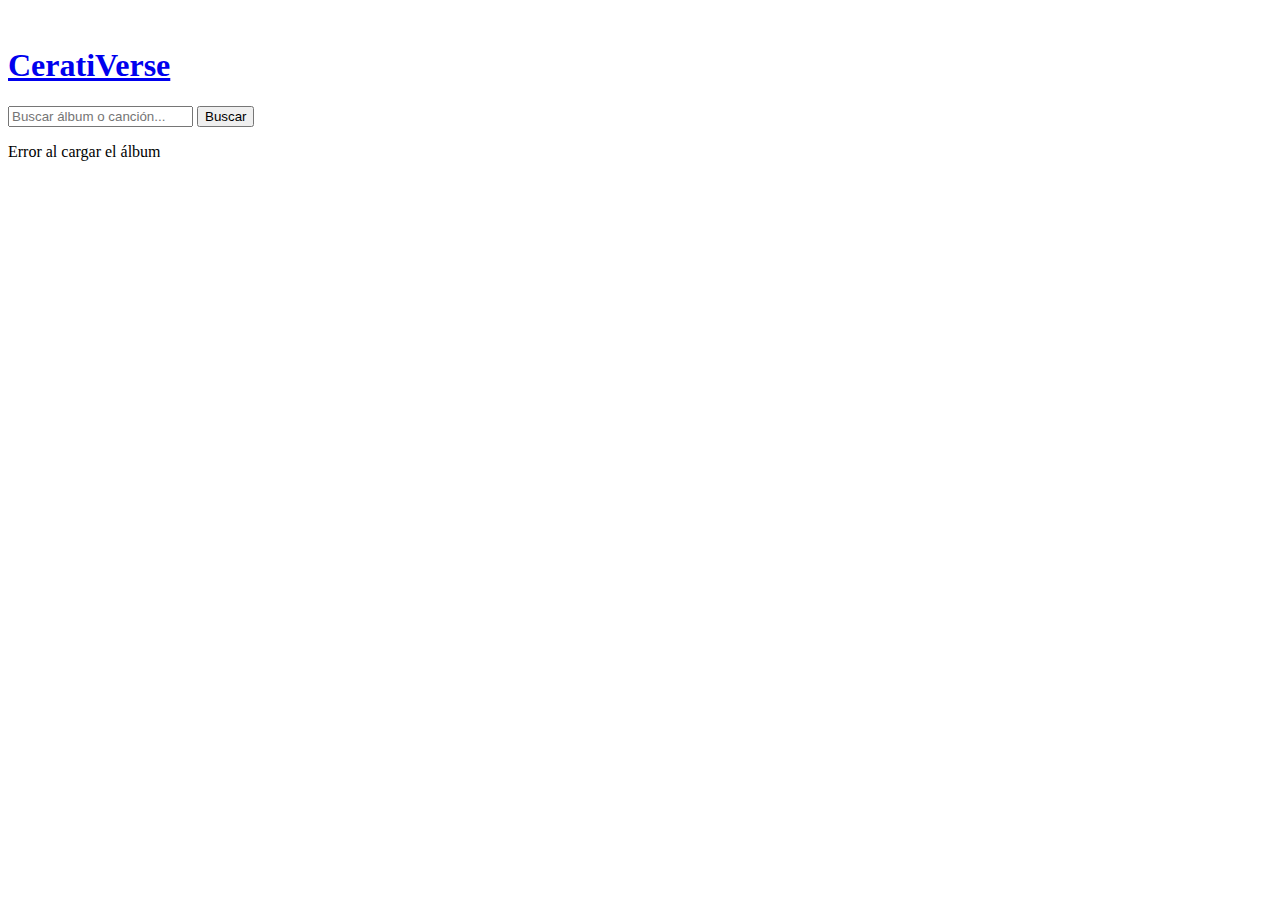
==== cerati/albums-cerati-id.html @ 1ec51fb9 "Estructura finalizada y feature search-bar lista" ====
<!DOCTYPE html>
<html lang="es">
  <head>
    <meta charset="UTF-8" />
    <meta name="viewport" content="width=device-width, initial-scale=1.0" />
    <title>Álbum de Cerati</title>
    <link rel="stylesheet" href="/CeratiVerse/header.css" />
    <link rel="stylesheet" href="albums-cerati.css" />
  </head>
  <header>
    <img src="" alt="" />
    <a href="/CeratiVerse/index.html">
      <h1>CeratiVerse</h1>
    </a>
    <input
      id="search-bar"
      type="text"
      placeholder="Buscar álbum o canción..."
    />
    <button id="search__button" onclick="redirectToSearchPage()">Buscar</button>
  </header>
  <body>
    <div id="album-container"></div>

    <script src="albums-generator.js"></script>
    <script src="/CeratiVerse/search/search.js"></script>
  </body>
</html>
---- cerati/albums-cerati.css ----
.album-card {
  display: flex;
}
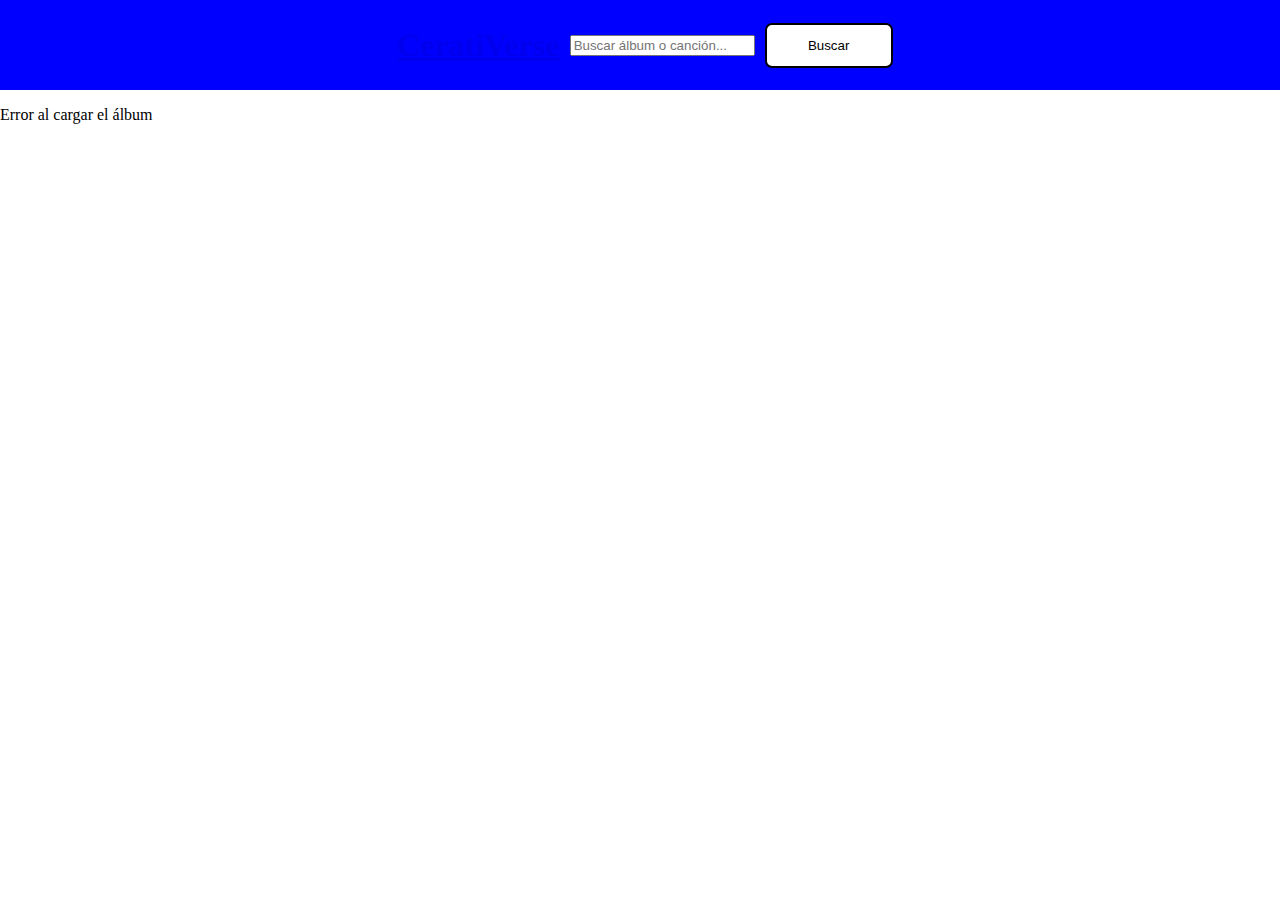
==== commit f3d92f6b: "FixPath-1" ====
--- a/cerati/albums-cerati-id.html
+++ b/cerati/albums-cerati-id.html
@@ -4,7 +4,7 @@
     <meta charset="UTF-8" />
     <meta name="viewport" content="width=device-width, initial-scale=1.0" />
     <title>Álbum de Cerati</title>
-    <link rel="stylesheet" href="/CeratiVerse/header.css" />
+    <link rel="stylesheet" href="/header.css" />
     <link rel="stylesheet" href="albums-cerati.css" />
   </head>
   <header>
--- a/header.css
+++ b/header.css
@@ -0,0 +1,35 @@
+html {
+  margin: 0;
+  padding: 0;
+}
+
+body {
+  margin: 0; /* Asegúrate de eliminar el margen del body */
+  padding: 0; /* Asegúrate de eliminar el padding del body */
+}
+
+header {
+  display: flex;
+  align-items: center;
+  justify-content: center;
+  gap: 10px;
+  height: 10vh;
+  background-color: blue;
+  width: 100%;
+}
+
+#search {
+  padding-left: 15px;
+  height: 50%;
+  width: 40%;
+  border: 2px solid black;
+  border-radius: 7px;
+}
+
+#search__button {
+  width: 10%;
+  background-color: white;
+  height: 50%;
+  border: 2px solid black;
+  border-radius: 7px;
+}
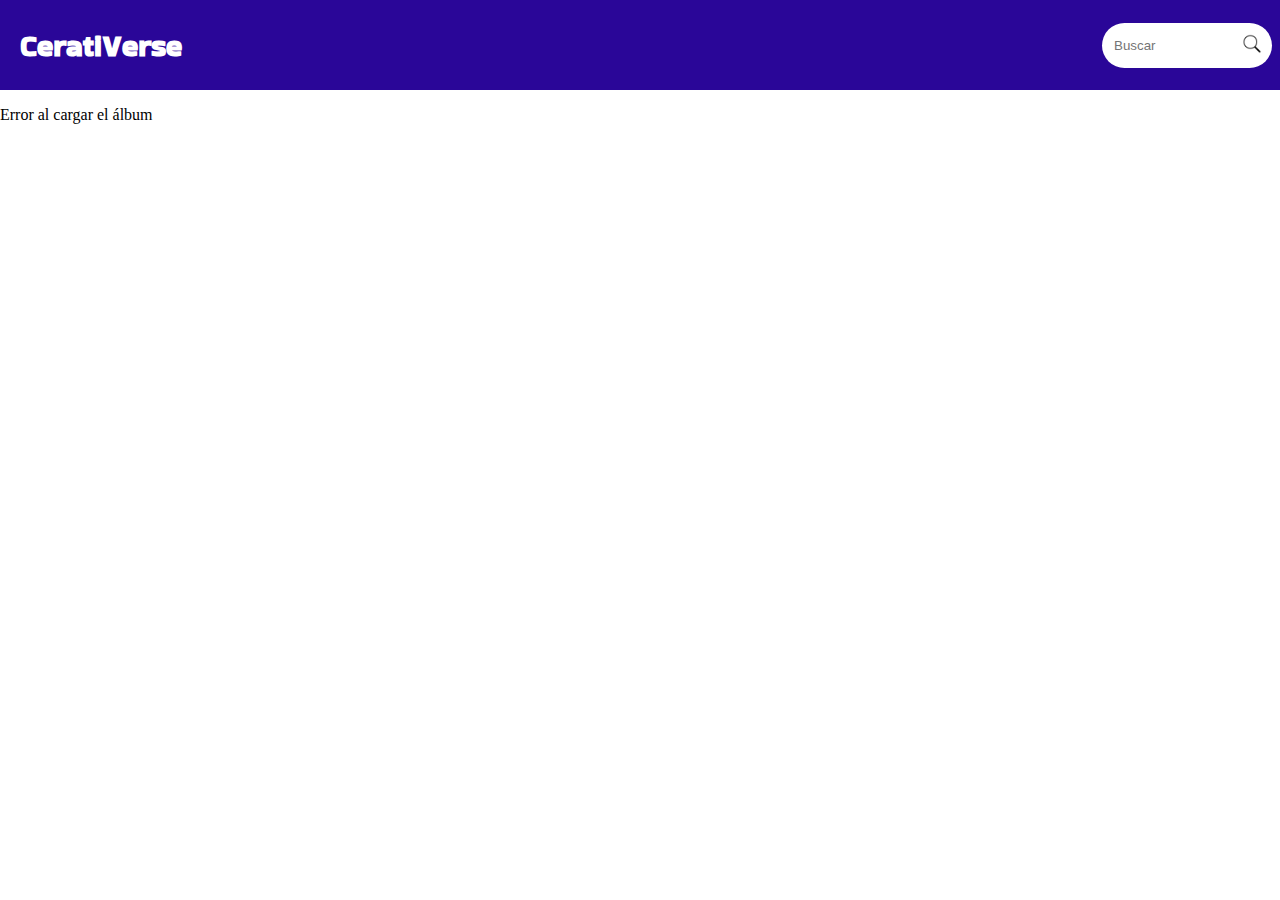
==== commit c6ee57de: "Header listo en mobile" ====
--- a/cerati/albums-cerati-id.html
+++ b/cerati/albums-cerati-id.html
@@ -4,25 +4,24 @@
     <meta charset="UTF-8" />
     <meta name="viewport" content="width=device-width, initial-scale=1.0" />
     <title>Álbum de Cerati</title>
-    <link rel="stylesheet" href="/header.css" />
+    <link rel="stylesheet" href="../header.css" />
     <link rel="stylesheet" href="albums-cerati.css" />
   </head>
   <header>
-    <img src="" alt="" />
-    <a href="/CeratiVerse/index.html">
-      <h1>CeratiVerse</h1>
+    <a id="h1-header" href="../index.html">
+      <h1 id="h1-header">CeratiVerse</h1>
     </a>
-    <input
-      id="search-bar"
-      type="text"
-      placeholder="Buscar álbum o canción..."
-    />
-    <button id="search__button" onclick="redirectToSearchPage()">Buscar</button>
+      <div class="search-container">
+      <input type="text" placeholder="Buscar" class="search-bar" id="search-bar">
+      <button class="search-button" onclick="redirectToSearchPage()">
+          <img src="../images/search-icon.png" alt="Buscar">
+      </button>
+  </div>
   </header>
   <body>
     <div id="album-container"></div>
 
     <script src="albums-generator.js"></script>
-    <script src="/CeratiVerse/search/search.js"></script>
+    <script src="../search/search.js"></script>
   </body>
 </html>
--- a/header.css
+++ b/header.css
@@ -1,3 +1,9 @@
+@import url('https://fonts.googleapis.com/css2?family=Bakbak+One&display=swap');
+:root{
+  --titles-font:'Bakbak One', sans-serif;
+  --titles-color: white;
+
+}
 html {
   margin: 0;
   padding: 0;
@@ -11,25 +17,48 @@
 header {
   display: flex;
   align-items: center;
-  justify-content: center;
-  gap: 10px;
   height: 10vh;
-  background-color: blue;
+  background-color: #2A0698;
   width: 100%;
 }
-
-#search {
-  padding-left: 15px;
-  height: 50%;
-  width: 40%;
-  border: 2px solid black;
-  border-radius: 7px;
+h1{
+  color: var(--titles-color);
+  font-family: var(--titles-font);
+}
+#h1-header{
+  font-size: 30px;
+  margin-left: 10px;
+  text-decoration: none;
+}
+.search-container {
+  display: flex;
+  align-items: center;
+  width: 150px;
+  background-color: white; /* Color de fondo */
+  border-radius: 25px; /* Bordes redondeados */
+  margin-left: auto;
+  margin-right: 8px;
+  padding: 10px; /* Espaciado interno */
 }
 
-#search__button {
-  width: 10%;
-  background-color: white;
-  height: 50%;
-  border: 2px solid black;
-  border-radius: 7px;
+.search-bar {
+  border: none; /* Sin borde */
+  outline: none; /* Sin contorno */
+  width: 120px;
+  background: transparent; /* Fondo transparente */
+  color: black; /* Color del texto */
+  flex: 1; /* Para que ocupe el espacio disponible */
+  /*padding: 6px;  Espaciado interno */
 }
+
+.search-button {
+  background: transparent; /* Fondo transparente */
+  border: none; /* Sin borde */
+  cursor: pointer; /* Cambia el cursor al pasar */
+}
+
+.search-button img {
+  width: 20px; /* Ajusta el tamaño del icono */
+  height: 20px; /* Ajusta el tamaño del icono */
+}
+
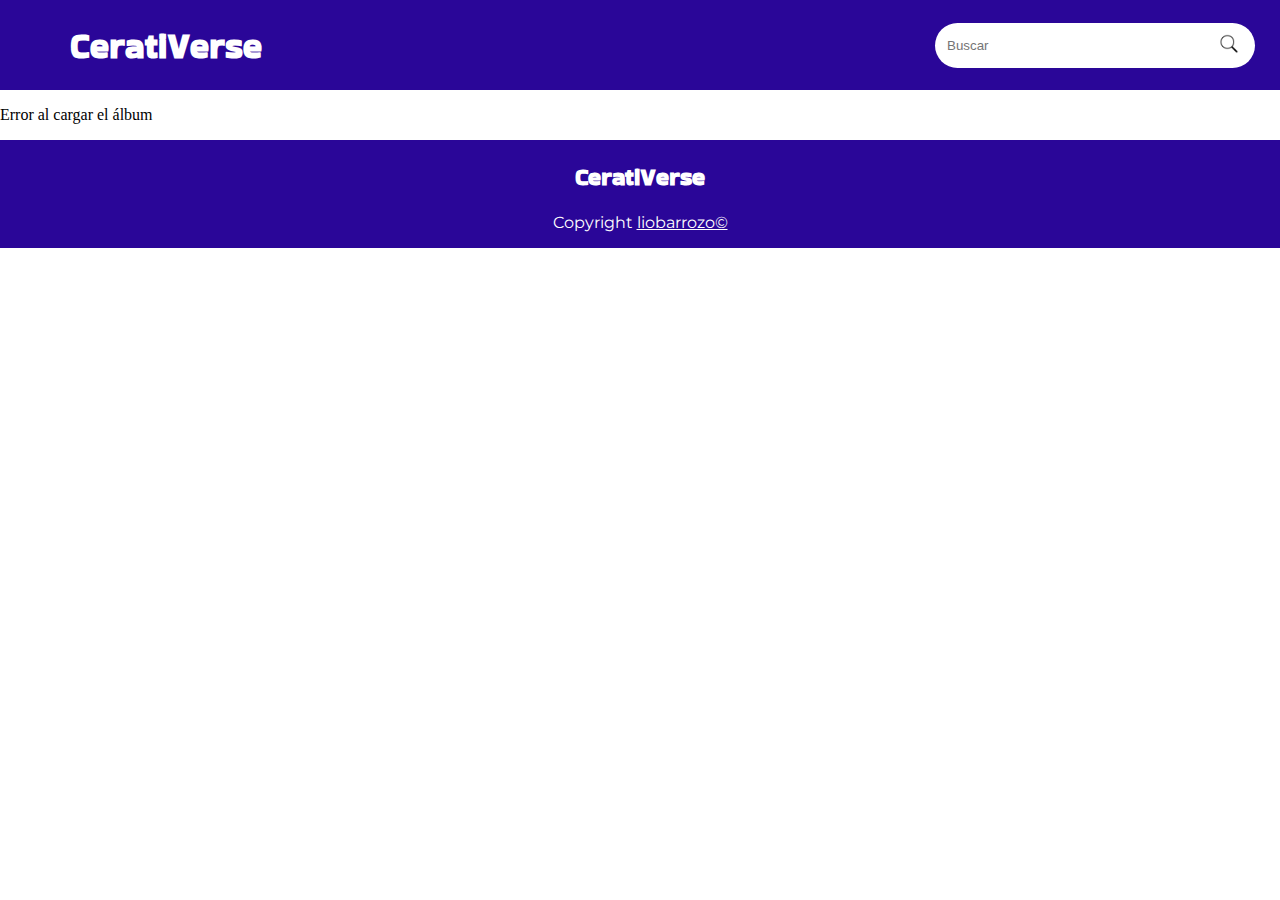
==== commit 46d1b5c2: "Footer listo en mobile y desktop" ====
--- a/cerati/albums-cerati-id.html
+++ b/cerati/albums-cerati-id.html
@@ -6,6 +6,7 @@
     <title>Álbum de Cerati</title>
     <link rel="stylesheet" href="../header.css" />
     <link rel="stylesheet" href="albums-cerati.css" />
+    <link rel="stylesheet" href="../footer.css">
   </head>
   <header>
     <a id="h1-header" href="../index.html">
@@ -24,4 +25,8 @@
     <script src="albums-generator.js"></script>
     <script src="../search/search.js"></script>
   </body>
+  <footer>
+    <h2 id="name-footer">CeratiVerse</h2>
+    <p id="cr-footer">Copyright <a href="https://www.linkedin.com/in/alejo-leonel-barrozo-56b05527a/"> liobarrozo©</a></p>
+  </footer>
 </html>
--- a/header.css
+++ b/header.css
@@ -30,6 +30,13 @@
   margin-left: 10px;
   text-decoration: none;
 }
+
+@media (min-width:769px){
+  #h1-header{
+    font-size: 35px;
+    margin-left: 35px;
+  }  
+}
 .search-container {
   display: flex;
   align-items: center;
@@ -39,6 +46,14 @@
   margin-left: auto;
   margin-right: 8px;
   padding: 10px; /* Espaciado interno */
+}
+
+@media (min-width:769px){
+  .search-container{
+    margin-right: 25px;
+    width: 300px;
+
+  }
 }
 
 .search-bar {
--- a/footer.css
+++ b/footer.css
@@ -0,0 +1,30 @@
+@import url('https://fonts.googleapis.com/css2?family=Bakbak+One&display=swap');
+@import url('https://fonts.googleapis.com/css2?family=Montserrat:wght@400;700&display=swap');
+
+:root{
+    --main-font: 'Bakbak One', sans-serif;
+    --second-font: 'Montserrat', sans-serif;
+}
+footer{
+    background-color: #2A0698 ;
+    display: flex;
+    justify-content: center;
+    align-items: center;   
+    flex-direction: column; 
+}
+
+a{
+    color: inherit;
+}
+
+
+#name-footer{
+    color: white;
+    font-family: var(--main-font);
+}
+
+#cr-footer{
+    color: white;
+    font-family: var(--second-font);
+    margin-top: 0px;
+}
